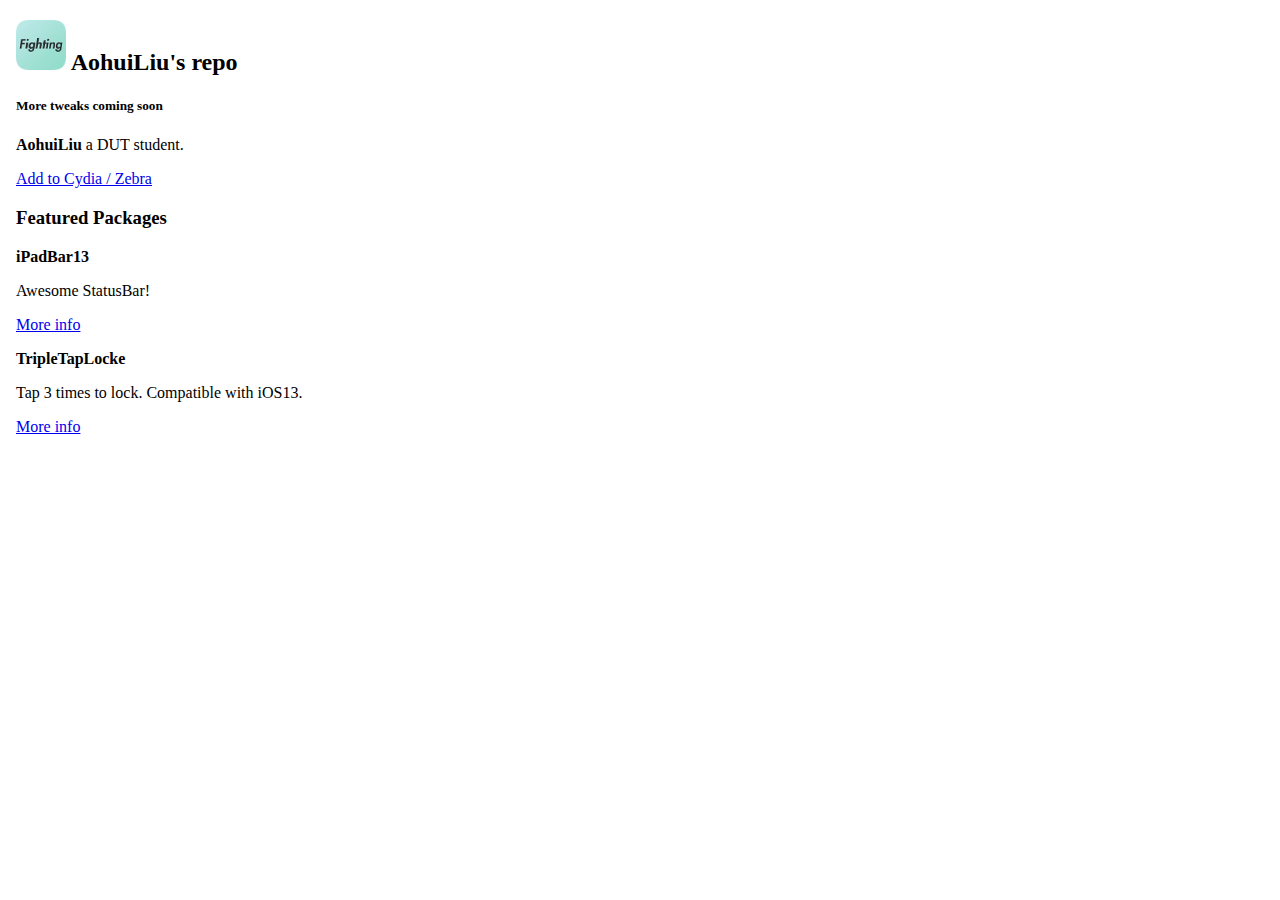
==== index.html @ 6c5b1b65 "sasas" ====
<!DOCTYPE html>
<html lang="en">
<head>
  <title>AohuiLiu's Repo</title>
  <meta charset="utf-8">
  <meta name="viewport" content="width=device-width, initial-scale=1">
  <link rel="stylesheet" href="https://stackpath.bootstrapcdn.com/bootstrap/4.5.0/css/bootstrap.min.css" integrity="sha384-9aIt2nRpC12Uk9gS9baDl411NQApFmC26EwAOH8WgZl5MYYxFfc+NcPb1dKGj7Sk" crossorigin="anonymous">
  <link rel="stylesheet" href="depictions/style.css">
  <script src="https://ajax.googleapis.com/ajax/libs/jquery/2.1.3/jquery.min.js"></script>
</head>
<body>

<div class="container">
	<h2><img src="repo icon.png" width="50" height="50" class=""> AohuiLiu's repo</h2>
	<h5 class="text-center">More tweaks coming soon</h5>
</div>

<div class="container">
	<div class="card">
		<div class="card-body">
			<p><span class="text-primary"><b>AohuiLiu</span></b>   a DUT student.</p>
			<a class="btn btn-sm btn-primary" href="cydia://url/https://cydia.saurik.com/api/share#?source=https://janedut.github.io/repo/">Add to Cydia / Zebra</a>
		</div>
	</div>
</div>
<p></p>
<div class="container">
  <h3 id="wells" class="page-header">Featured Packages</h3>
</div>

<div class="container">
	<div class="card">
		<div class="card-header"><strong> iPadBar13 </strong></div>
		<div class="card-body">
		  <p class="card-text">Awesome StatusBar!</p>
			<a class="btn btn-xs btn-primary" href="depictions/?p=com.aohuiliu.ipadbar13">More info</a>
		</div>
	</div>
	<div class="card">
		<div class="card-header"><strong> TripleTapLocke </strong></div>
		<div class="card-body">
		  <p class="card-text">Tap 3 times to lock. Compatible with iOS13.</p>
		  <a class="btn btn-xs btn-primary" href="depictions/?p=com.aohuiliu.tripletaplock">More info</a>
		</div>
	</div>

</div>

</body>
</html>
---- depictions/style.css ----
body {
    margin: 1em;
}
.card {
    margin-bottom: 1em;
}
.thumbnail {
    margin-bottom: 2em;;
}
.list-group {
    margin-bottom: 2em;
}
.disable-hover {
    pointer-events: none;
}
.link-item {
    list-style-type: none;
    padding: 17px 15px;
    display: block;
    color: #007bff !important;
    text-align: left;
}
.link-item:hover {
    border: 3px solid #ddd;
    background-color: #f5f5f5;
}

html.can-touch .link-item:hover{ /* disable hover effect when input is touch */
    background-color: #fff;
}

html.can-touch .link-item:active{ /* disable hover effect when input is touch */
    background-color: #f5f5f5;
}

.fa {
    font-size: 16px;
    margin-left: 5px;
    margin-right: 10px;
}

@media (prefers-color-scheme: dark) {
    body {
        background-color: #1f1f1f;
        color: white;
    }

    .card-header {
        background-color: #2f2f2f;
    }
    .card-body {
        background-color: #1f1f1f;
    }
    .jumbotron {
        background-color: #2f2f2f;
    }

    .list-group-item {
        background-color: #1f1f1f;
        border-color:  #2f2f2f;;
    }

    html.can-touch .link-item:hover{ /* disable hover effect when input is touch */
        background-color: #1f1f1f;
    }

    html.can-touch .link-item:active{ /* disable hover effect when input is touch */
        background-color: #1f1f1f;
    }

}
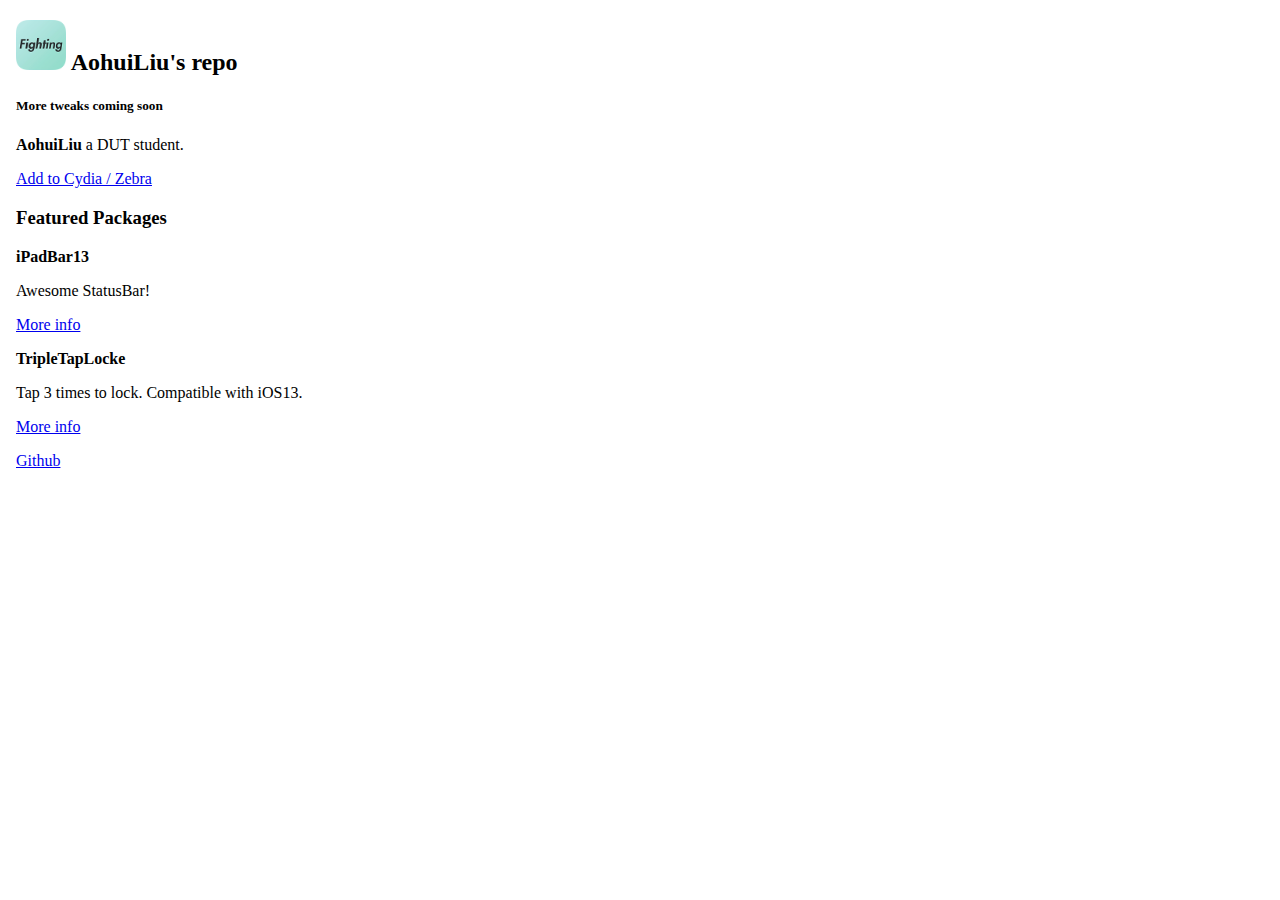
==== commit dff40d67: "zZ" ====
--- a/index.html
+++ b/index.html
@@ -45,6 +45,8 @@
 	</div>
 
 </div>
-
+<p></p>
+<p class="text-center"><a href="https://github.com/janedut">Github</a></p>
+<p></p>
 </body>
 </html>
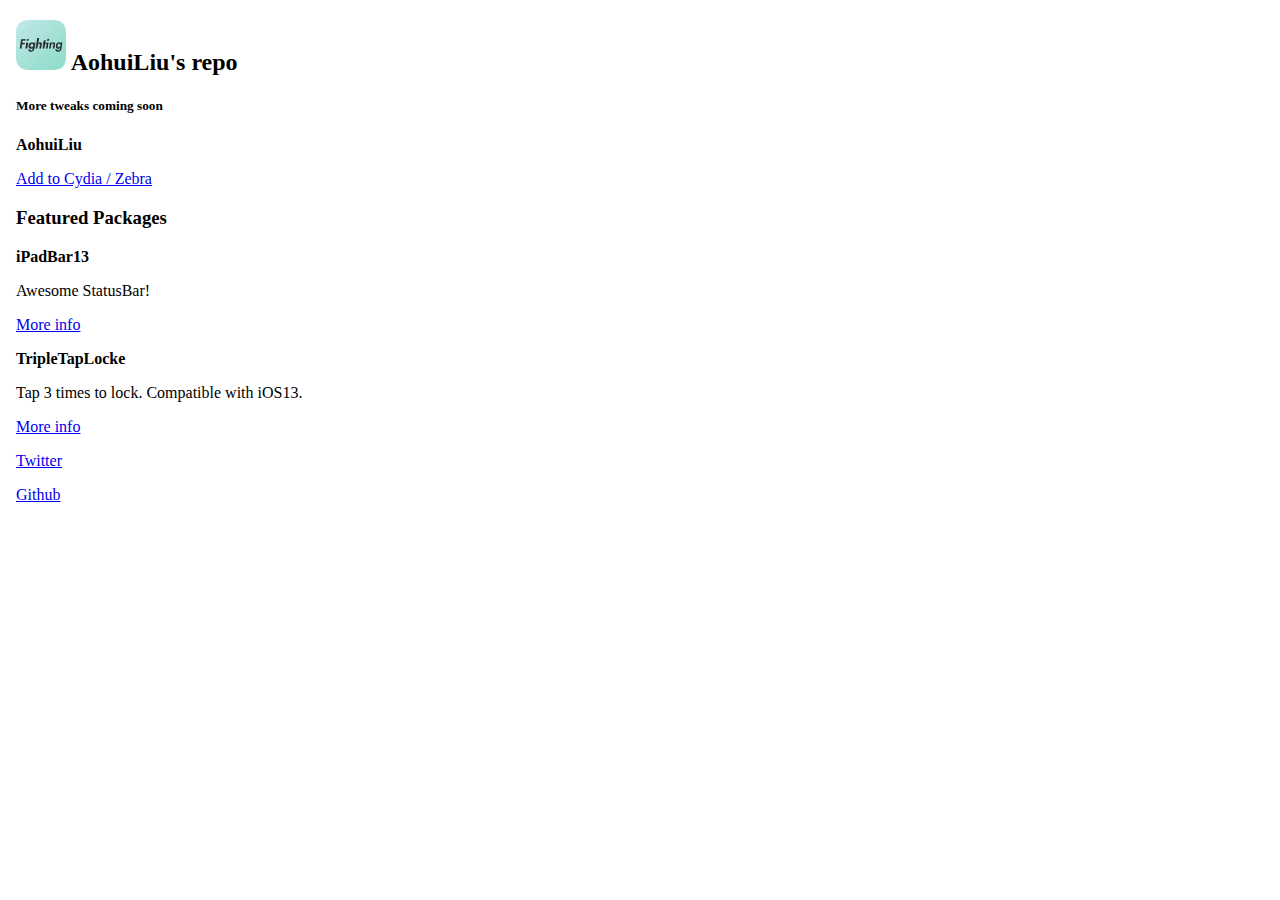
==== commit 5e7c0797: "ssss" ====
--- a/index.html
+++ b/index.html
@@ -11,14 +11,14 @@
 <body>
 
 <div class="container">
-	<h2><img src="repo icon.png" width="50" height="50" class=""> AohuiLiu's repo</h2>
+	<h2 class="text-center"><img src="repo icon.png" width="50" height="50" class=""> AohuiLiu's repo</h2>
 	<h5 class="text-center">More tweaks coming soon</h5>
 </div>
 
 <div class="container">
 	<div class="card">
 		<div class="card-body">
-			<p><span class="text-primary"><b>AohuiLiu</span></b>   a DUT student.</p>
+			<p><span class="text-primary"><b>AohuiLiu</span></b>&nbsp;</p>
 			<a class="btn btn-sm btn-primary" href="cydia://url/https://cydia.saurik.com/api/share#?source=https://janedut.github.io/repo/">Add to Cydia / Zebra</a>
 		</div>
 	</div>
@@ -46,6 +46,7 @@
 
 </div>
 <p></p>
+<p class="text-center"><a href="https://twitter.com/aohuiliu">Twitter</a></p>
 <p class="text-center"><a href="https://github.com/janedut">Github</a></p>
 <p></p>
 </body>
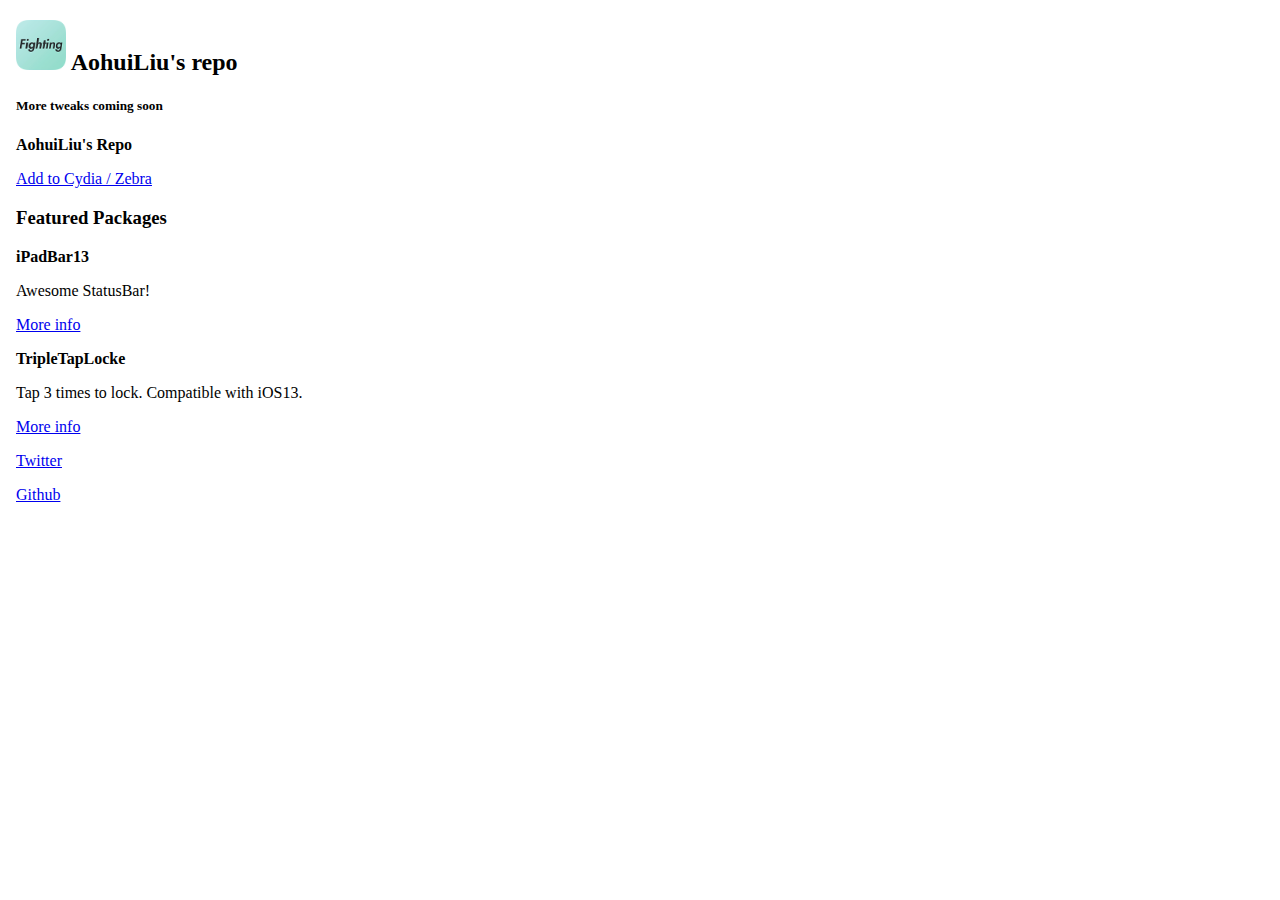
==== commit 2d1f39e4: "sasas" ====
--- a/index.html
+++ b/index.html
@@ -18,7 +18,7 @@
 <div class="container">
 	<div class="card">
 		<div class="card-body">
-			<p><span class="text-primary"><b>AohuiLiu</span></b>&nbsp;</p>
+			<p><span class="text-primary"><b>AohuiLiu's Repo</span></b>&nbsp;</p>
 			<a class="btn btn-sm btn-primary" href="cydia://url/https://cydia.saurik.com/api/share#?source=https://janedut.github.io/repo/">Add to Cydia / Zebra</a>
 		</div>
 	</div>
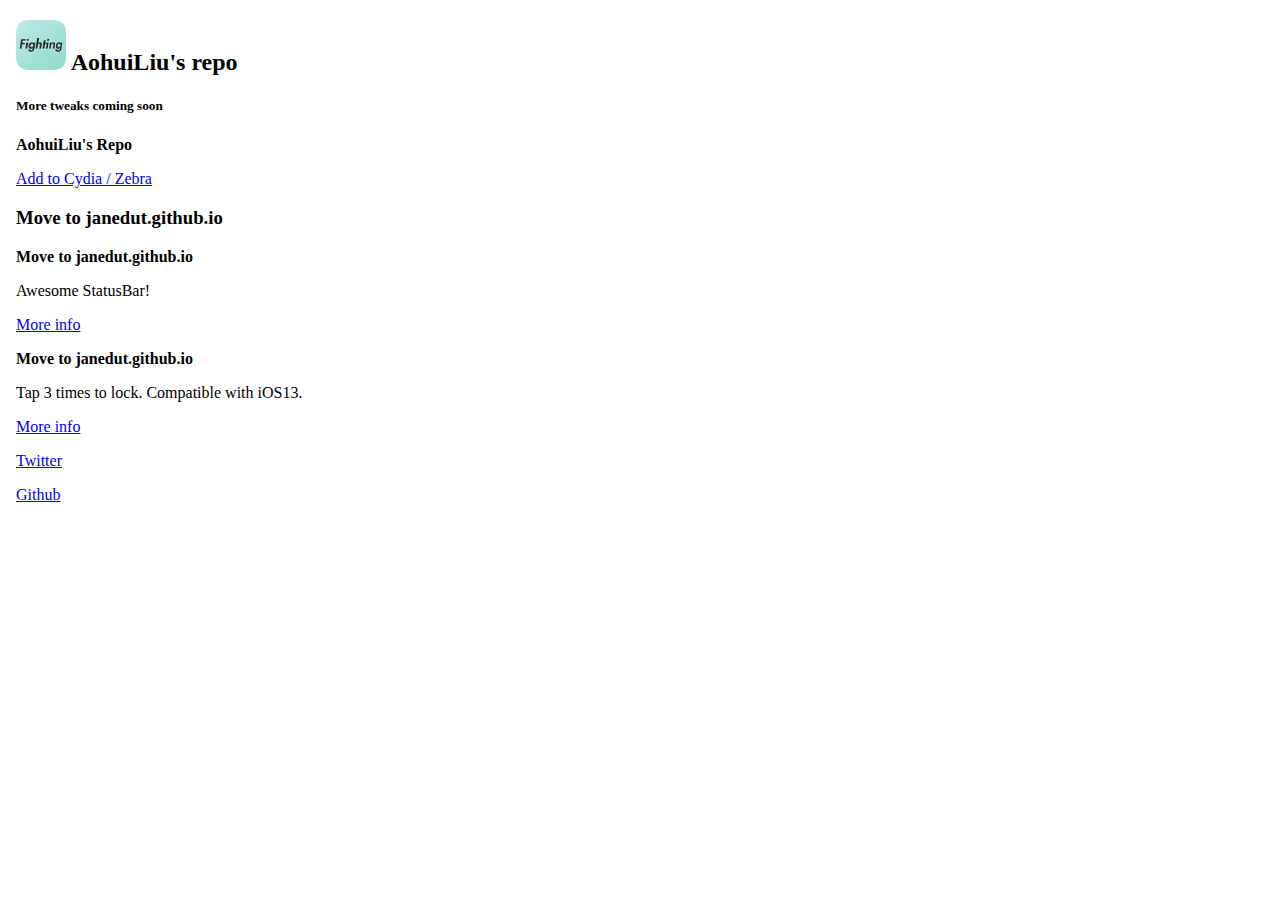
==== commit 5e3ebb19: "Update index.html" ====
--- a/index.html
+++ b/index.html
@@ -1,7 +1,7 @@
 <!DOCTYPE html>
 <html lang="en">
 <head>
-  <title>AohuiLiu's Repo</title>
+  <title>Move to janedut.github.io</title>
   <meta charset="utf-8">
   <meta name="viewport" content="width=device-width, initial-scale=1">
   <link rel="stylesheet" href="https://stackpath.bootstrapcdn.com/bootstrap/4.5.0/css/bootstrap.min.css" integrity="sha384-9aIt2nRpC12Uk9gS9baDl411NQApFmC26EwAOH8WgZl5MYYxFfc+NcPb1dKGj7Sk" crossorigin="anonymous">
@@ -25,19 +25,19 @@
 </div>
 <p></p>
 <div class="container">
-  <h3 id="wells" class="page-header">Featured Packages</h3>
+  <h3 id="wells" class="page-header">Move to janedut.github.io</h3>
 </div>
 
 <div class="container">
 	<div class="card">
-		<div class="card-header"><strong> iPadBar13 </strong></div>
+		<div class="card-header"><strong> Move to janedut.github.io </strong></div>
 		<div class="card-body">
 		  <p class="card-text">Awesome StatusBar!</p>
 			<a class="btn btn-xs btn-primary" href="depictions/?p=com.aohuiliu.ipadbar13">More info</a>
 		</div>
 	</div>
 	<div class="card">
-		<div class="card-header"><strong> TripleTapLocke </strong></div>
+		<div class="card-header"><strong> Move to janedut.github.io </strong></div>
 		<div class="card-body">
 		  <p class="card-text">Tap 3 times to lock. Compatible with iOS13.</p>
 		  <a class="btn btn-xs btn-primary" href="depictions/?p=com.aohuiliu.tripletaplock">More info</a>
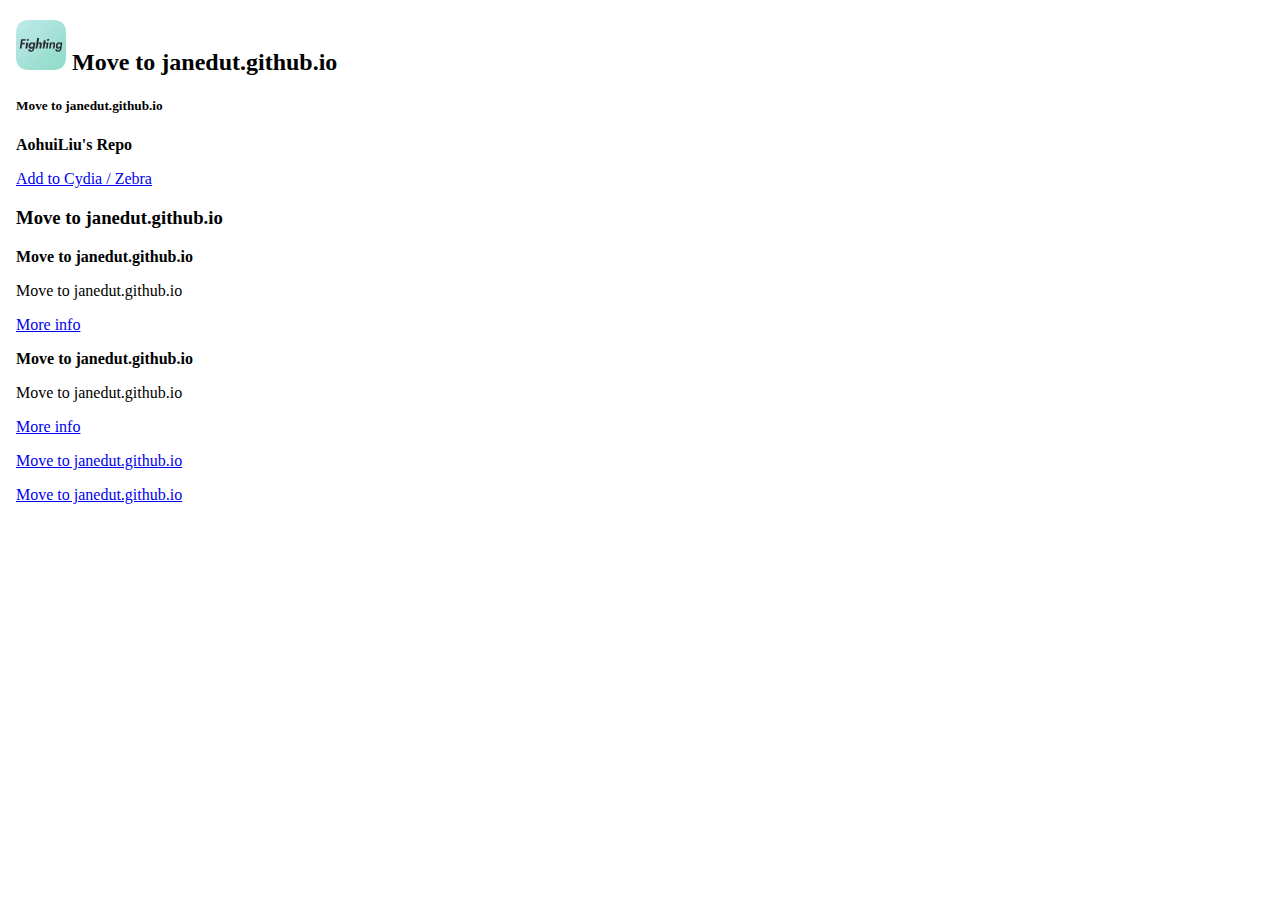
==== commit 14915ea3: "delete" ====
--- a/index.html
+++ b/index.html
@@ -11,8 +11,8 @@
 <body>
 
 <div class="container">
-	<h2 class="text-center"><img src="repo icon.png" width="50" height="50" class=""> AohuiLiu's repo</h2>
-	<h5 class="text-center">More tweaks coming soon</h5>
+	<h2 class="text-center"><img src="repo icon.png" width="50" height="50" class=""> Move to janedut.github.io</h2>
+	<h5 class="text-center">Move to janedut.github.io</h5>
 </div>
 
 <div class="container">
@@ -32,22 +32,22 @@
 	<div class="card">
 		<div class="card-header"><strong> Move to janedut.github.io </strong></div>
 		<div class="card-body">
-		  <p class="card-text">Awesome StatusBar!</p>
+		  <p class="card-text">Move to janedut.github.io</p>
 			<a class="btn btn-xs btn-primary" href="depictions/?p=com.aohuiliu.ipadbar13">More info</a>
 		</div>
 	</div>
 	<div class="card">
 		<div class="card-header"><strong> Move to janedut.github.io </strong></div>
 		<div class="card-body">
-		  <p class="card-text">Tap 3 times to lock. Compatible with iOS13.</p>
+		  <p class="card-text">Move to janedut.github.io</p>
 		  <a class="btn btn-xs btn-primary" href="depictions/?p=com.aohuiliu.tripletaplock">More info</a>
 		</div>
 	</div>
 
 </div>
 <p></p>
-<p class="text-center"><a href="https://twitter.com/aohuiliu">Twitter</a></p>
-<p class="text-center"><a href="https://github.com/janedut">Github</a></p>
+<p class="text-center"><a href="https://twitter.com/aohuiliu">Move to janedut.github.io</a></p>
+<p class="text-center"><a href="https://github.com/janedut">Move to janedut.github.io</a></p>
 <p></p>
 </body>
 </html>
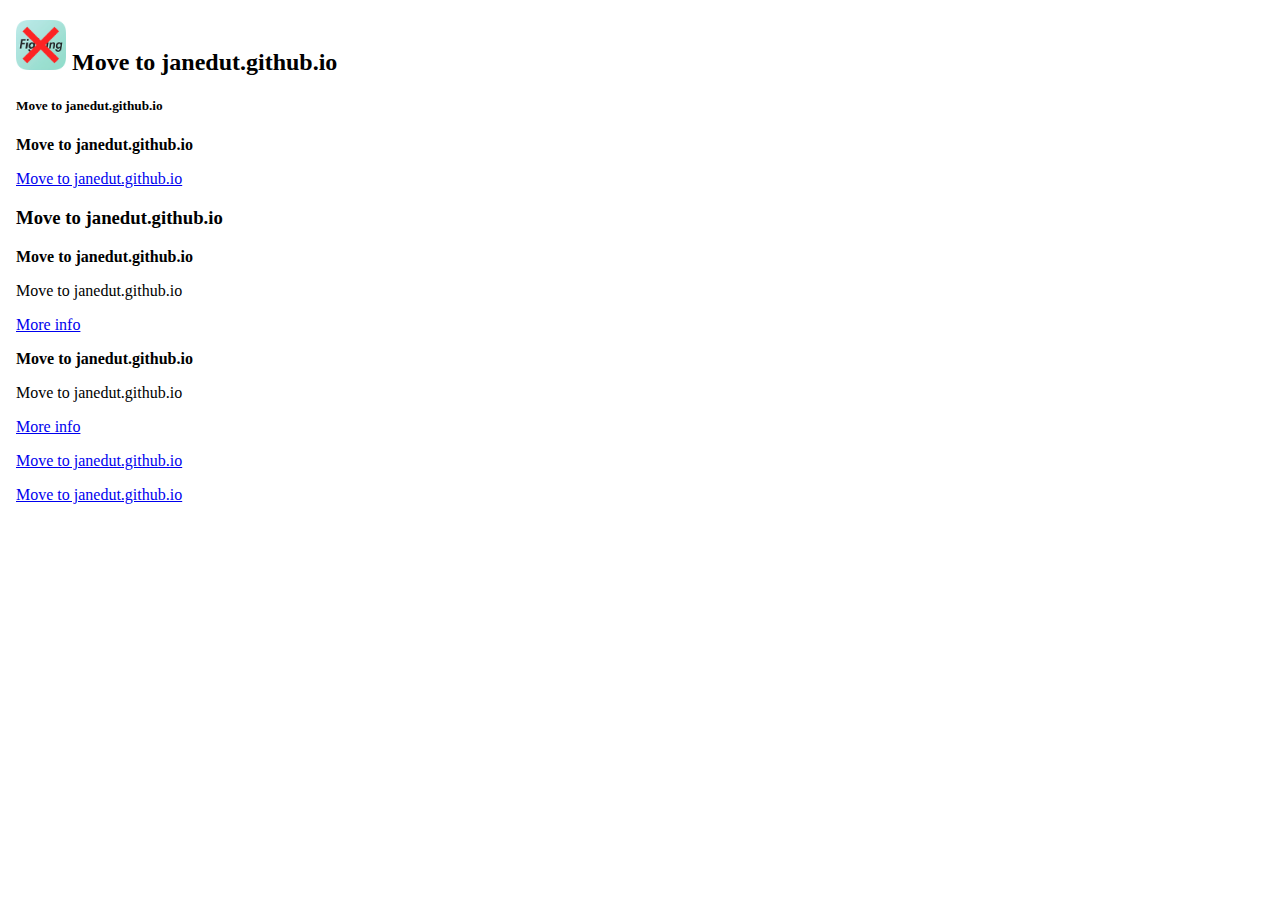
==== commit 6228a905: "delete" ====
--- a/index.html
+++ b/index.html
@@ -18,8 +18,8 @@
 <div class="container">
 	<div class="card">
 		<div class="card-body">
-			<p><span class="text-primary"><b>AohuiLiu's Repo</span></b>&nbsp;</p>
-			<a class="btn btn-sm btn-primary" href="cydia://url/https://cydia.saurik.com/api/share#?source=https://janedut.github.io/repo/">Add to Cydia / Zebra</a>
+			<p><span class="text-primary"><b>Move to janedut.github.io</span></b>&nbsp;</p>
+			<a class="btn btn-sm btn-primary" href="cydia://url/https://cydia.saurik.com/api/share#?source=https://janedut.github.io/repo/">Move to janedut.github.io</a>
 		</div>
 	</div>
 </div>
